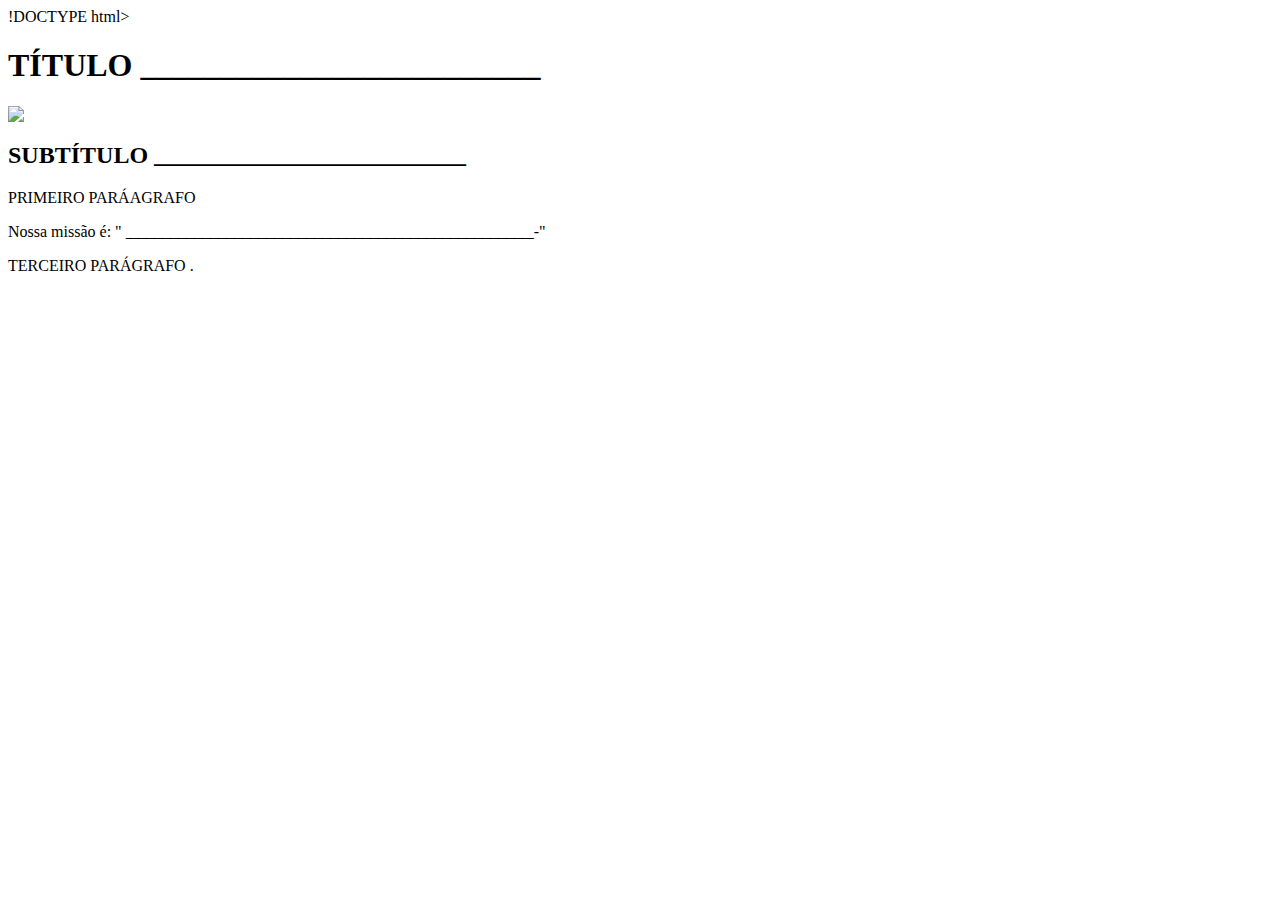
==== index.html @ 7489d737 "criei index" ====
!DOCTYPE html>
<html lang="pt" dir="ltr">
<head>
    <meta charset='utf-8'>
    <title>Título</title>
    <!---
Esse título é o que vai aparecer na aba da página
--->
    <link rel="stylesheet" href="style.css">
  
</head>
 <body>
    <h1>TÍTULO _________________________</h1>
   
  <!---
O tÍTULO h1 É O TÍTULO PRINCIPAL DO SEU SITE 
--->
   
    <img id = "NOMEIMAGEM"  src="NOMEIARQUIVO.jpg">
   
   <!---
Para colocar uma imagem;
-  precisa adicionar ela como arquivo no github,
- criar um identificador para ela id="nomedaimagem"
- usar src para busca da imagem -> src="NOMEDOARQUIVO.JPG"
--->
   
    <h2>SUBTÍTULO __________________________</h2>
    
    <p>PRIMEIRO PARÁAGRAFO</p>

    <p> Nossa missão é: " ___________________________________________________-" </p>

     <p>TERCEIRO PARÁGRAFO .</p>
    
 </body>
</html>
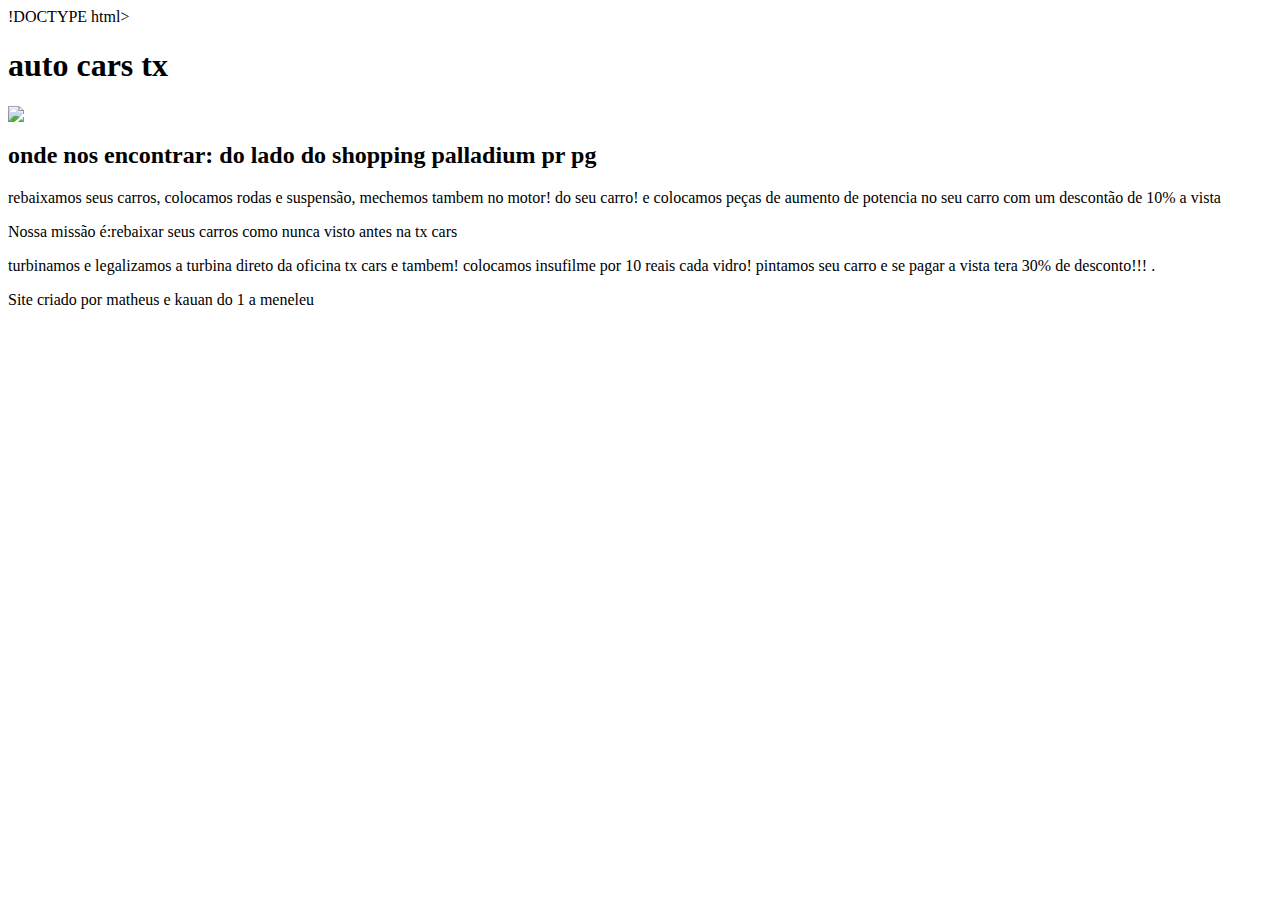
==== commit 4bffdf4f: "atualizei index" ====
--- a/index.html
+++ b/index.html
@@ -2,7 +2,7 @@
 <html lang="pt" dir="ltr">
 <head>
     <meta charset='utf-8'>
-    <title>Título</title>
+    <title>auto cars tx</title>
     <!---
 Esse título é o que vai aparecer na aba da página
 --->
@@ -10,7 +10,7 @@
   
 </head>
  <body>
-    <h1>TÍTULO _________________________</h1>
+    <h1>auto cars tx</h1>
    
   <!---
 O tÍTULO h1 É O TÍTULO PRINCIPAL DO SEU SITE 
@@ -25,13 +25,16 @@
 - usar src para busca da imagem -> src="NOMEDOARQUIVO.JPG"
 --->
    
-    <h2>SUBTÍTULO __________________________</h2>
+    <h2>onde nos encontrar: do lado do shopping palladium pr pg </h2>
     
-    <p>PRIMEIRO PARÁAGRAFO</p>
+    <p>rebaixamos seus carros, colocamos rodas e suspensão, mechemos tambem no motor! do seu carro!
+      e colocamos peças de aumento de potencia no seu carro com um descontão de 10% a vista</p>
 
-    <p> Nossa missão é: " ___________________________________________________-" </p>
+    <p> Nossa missão é:rebaixar seus carros como nunca visto antes na tx cars</p>
 
-     <p>TERCEIRO PARÁGRAFO .</p>
+     <p>turbinamos e legalizamos a turbina direto da oficina tx cars e tambem! colocamos insufilme por 10 reais cada vidro! 
+      pintamos seu carro e se pagar a vista tera 30% de desconto!!! .</p>
     
+     <p> Site criado por matheus e kauan do 1 a meneleu </p>
  </body>
 </html>
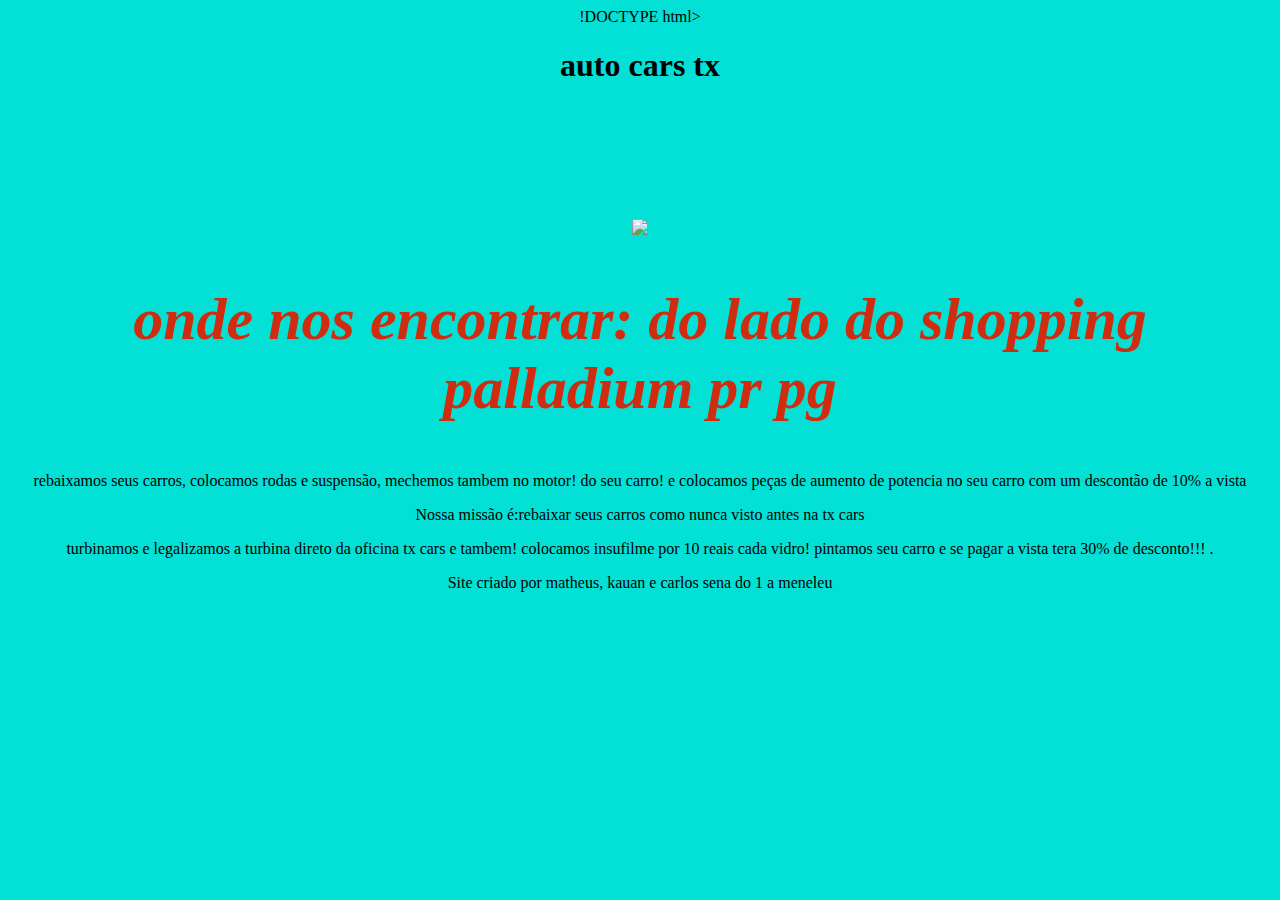
==== commit 3838a8e5: "Update index.html" ====
--- a/index.html
+++ b/index.html
@@ -35,6 +35,6 @@
      <p>turbinamos e legalizamos a turbina direto da oficina tx cars e tambem! colocamos insufilme por 10 reais cada vidro! 
       pintamos seu carro e se pagar a vista tera 30% de desconto!!! .</p>
     
-     <p> Site criado por matheus e kauan do 1 a meneleu </p>
+     <p> Site criado por matheus, kauan e carlos sena do 1 a meneleu </p>
  </body>
 </html>
--- a/style.css
+++ b/style.css
@@ -0,0 +1,46 @@
+body{
+    text-align: center;
+    background-color: #03e1d6;
+
+}
+#Id
+<!---
+PARA CRIAR A ID USA #NOME DE IDENTIFICAÇÃO DA IMAGEM
+--->
+
+{
+    width: 100%;
+  <!---
+quando utilizamos width : 100% deixamos a imagem escolhida com 100% de largura da tela, independente do tamanho da tela
+--->
+}
+
+h1{
+  height: 150px;
+  <!---
+define a altura do título principal
+--->
+    color: #C308A7;
+        
+  <!---
+define a cor do título principal
+--->
+  background-color:  #EDC100;
+ <!---
+define a cor de fundo do título principal
+--->
+  font-size: 80px;
+   <!---
+define a altura do título principal
+--->
+  font-style: italic;
+ 
+}
+h2{
+    Color:   #D02C0F;
+    font-style:italic;
+    font-size: 60px;
+ <!---
+define a cor do segundo título
+--->
+}
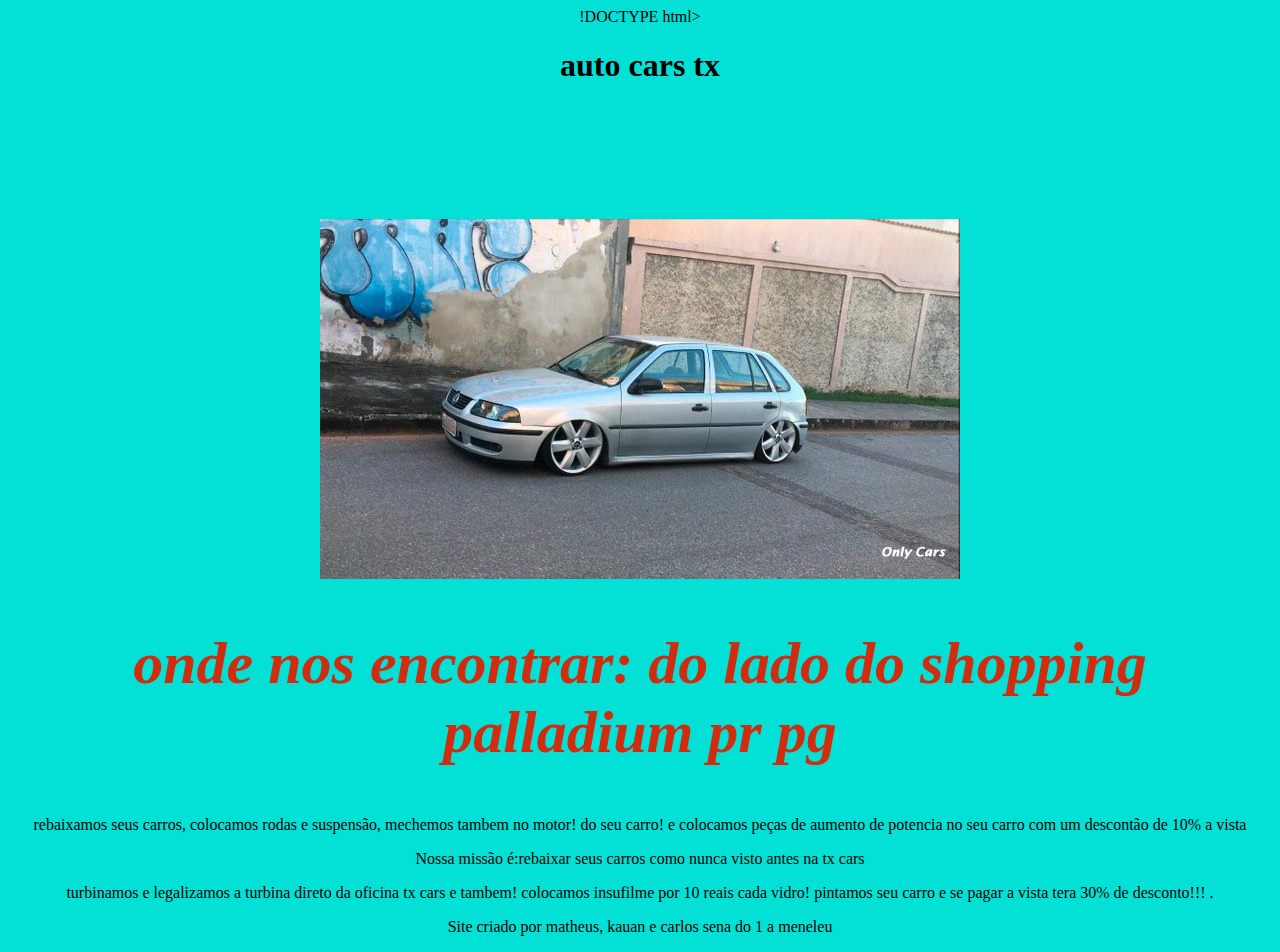
==== commit c414145c: "Update index.html" ====
--- a/index.html
+++ b/index.html
@@ -16,7 +16,7 @@
 O tÍTULO h1 É O TÍTULO PRINCIPAL DO SEU SITE 
 --->
    
-    <img id = "NOMEIMAGEM"  src="NOMEIARQUIVO.jpg">
+    <img id = "Ncarro"  src="gol-g3-rebaixado-prata-1.jpg ">
    
    <!---
 Para colocar uma imagem;
--- a/style.css
+++ b/style.css
@@ -6,7 +6,7 @@
 #Id
 <!---
 PARA CRIAR A ID USA #NOME DE IDENTIFICAÇÃO DA IMAGEM
---->
+--->#"gol-g3-rebaixado-prata-1.jpg">
 
 {
     width: 100%;
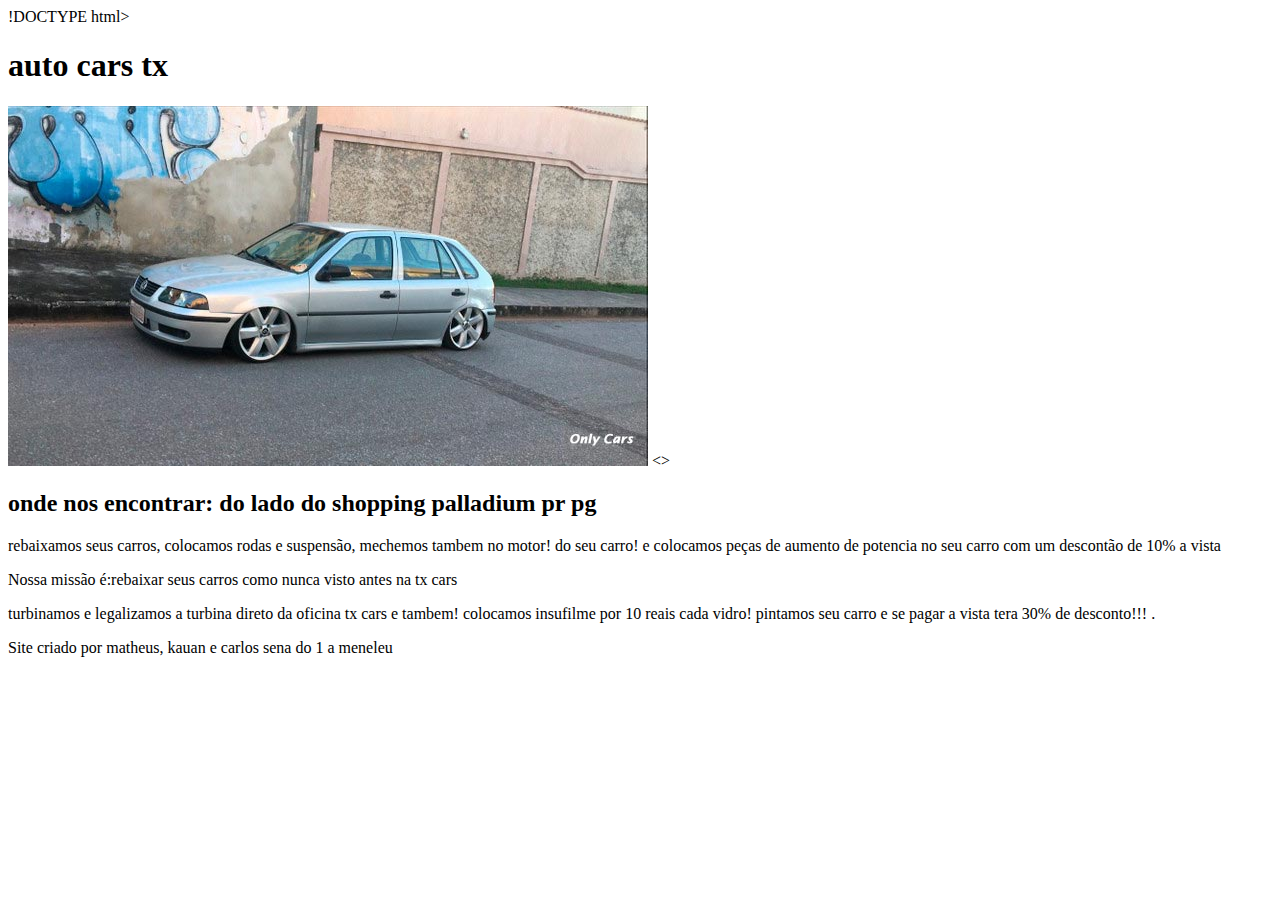
==== commit b9ae0048: "Update index.html" ====
--- a/index.html
+++ b/index.html
@@ -1,29 +1,16 @@
 !DOCTYPE html>
-<html lang="pt" dir="ltr">
-<head>
-    <meta charset='utf-8'>
-    <title>auto cars tx</title>
-    <!---
-Esse título é o que vai aparecer na aba da página
---->
-    <link rel="stylesheet" href="style.css">
+
   
 </head>
  <body>
     <h1>auto cars tx</h1>
    
-  <!---
-O tÍTULO h1 É O TÍTULO PRINCIPAL DO SEU SITE 
---->
+  
+
    
     <img id = "Ncarro"  src="gol-g3-rebaixado-prata-1.jpg ">
    
-   <!---
-Para colocar uma imagem;
--  precisa adicionar ela como arquivo no github,
-- criar um identificador para ela id="nomedaimagem"
-- usar src para busca da imagem -> src="NOMEDOARQUIVO.JPG"
---->
+   <>
    
     <h2>onde nos encontrar: do lado do shopping palladium pr pg </h2>
     
